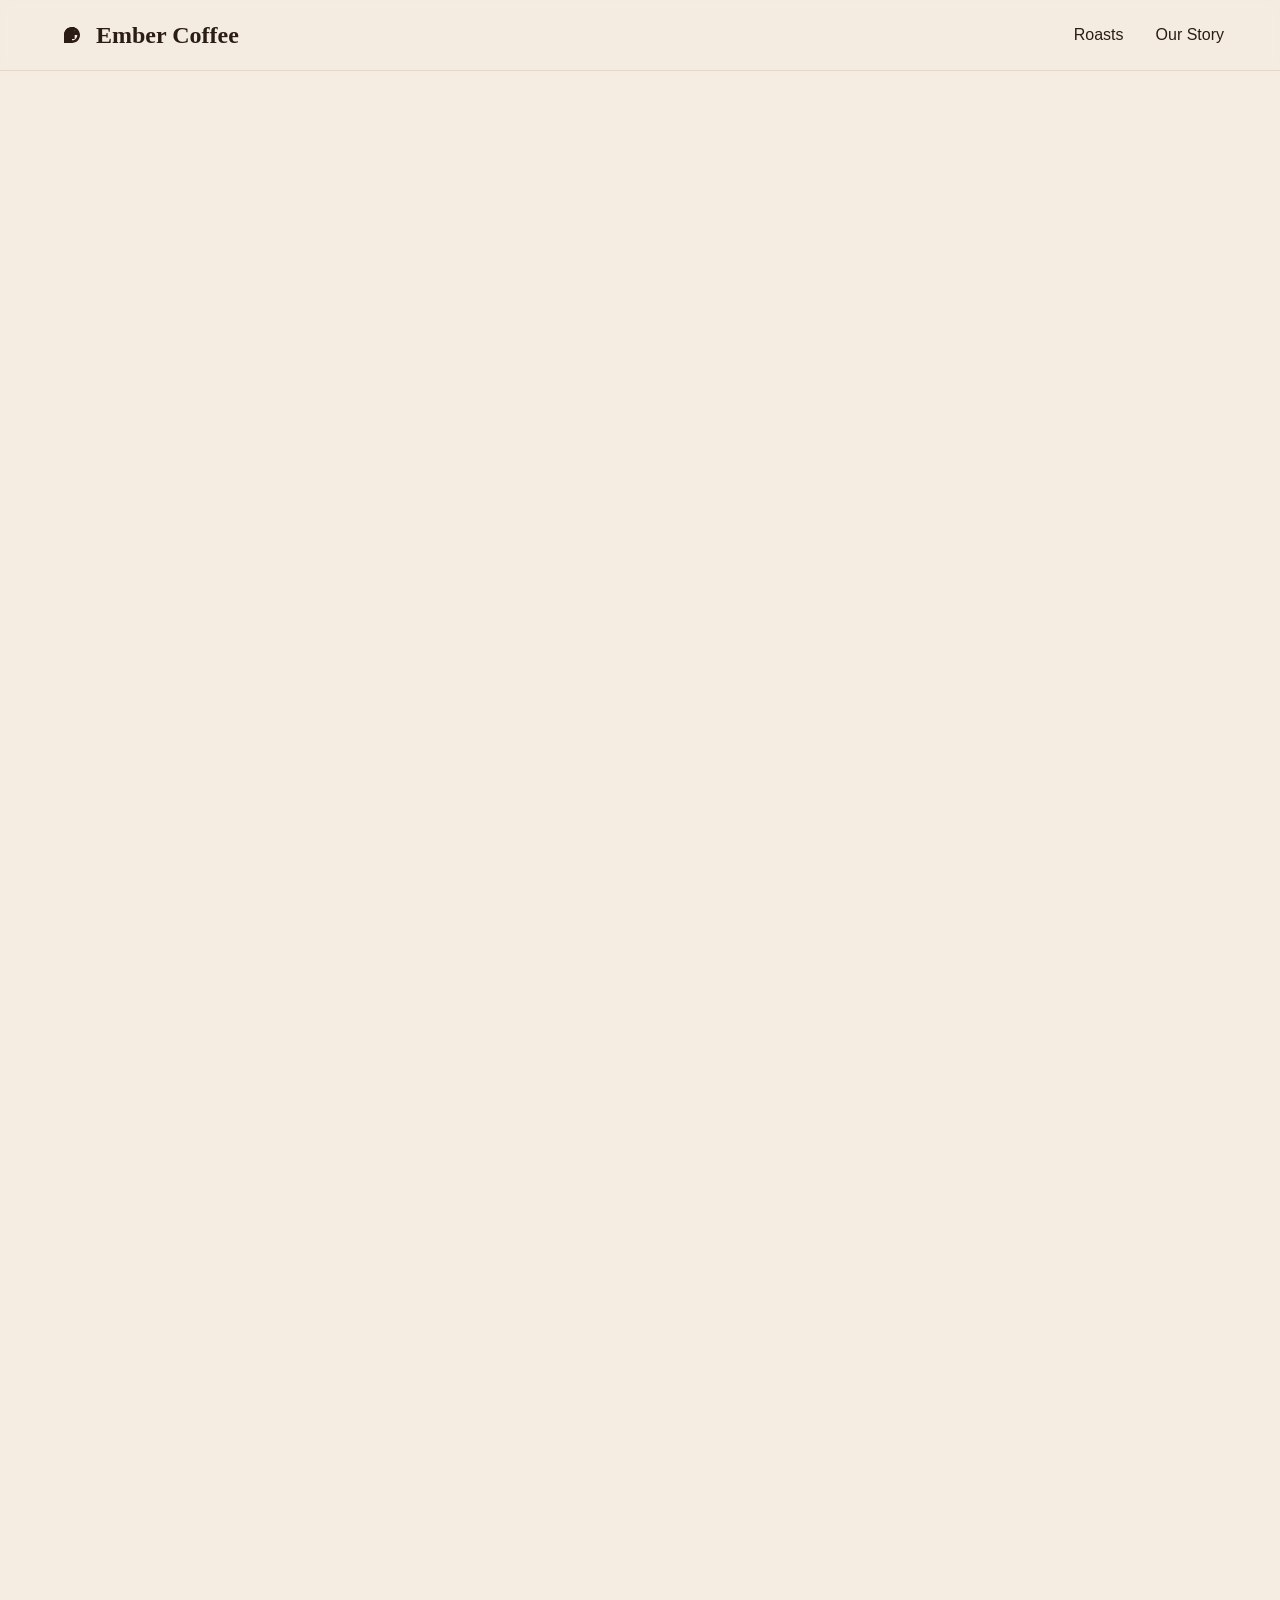
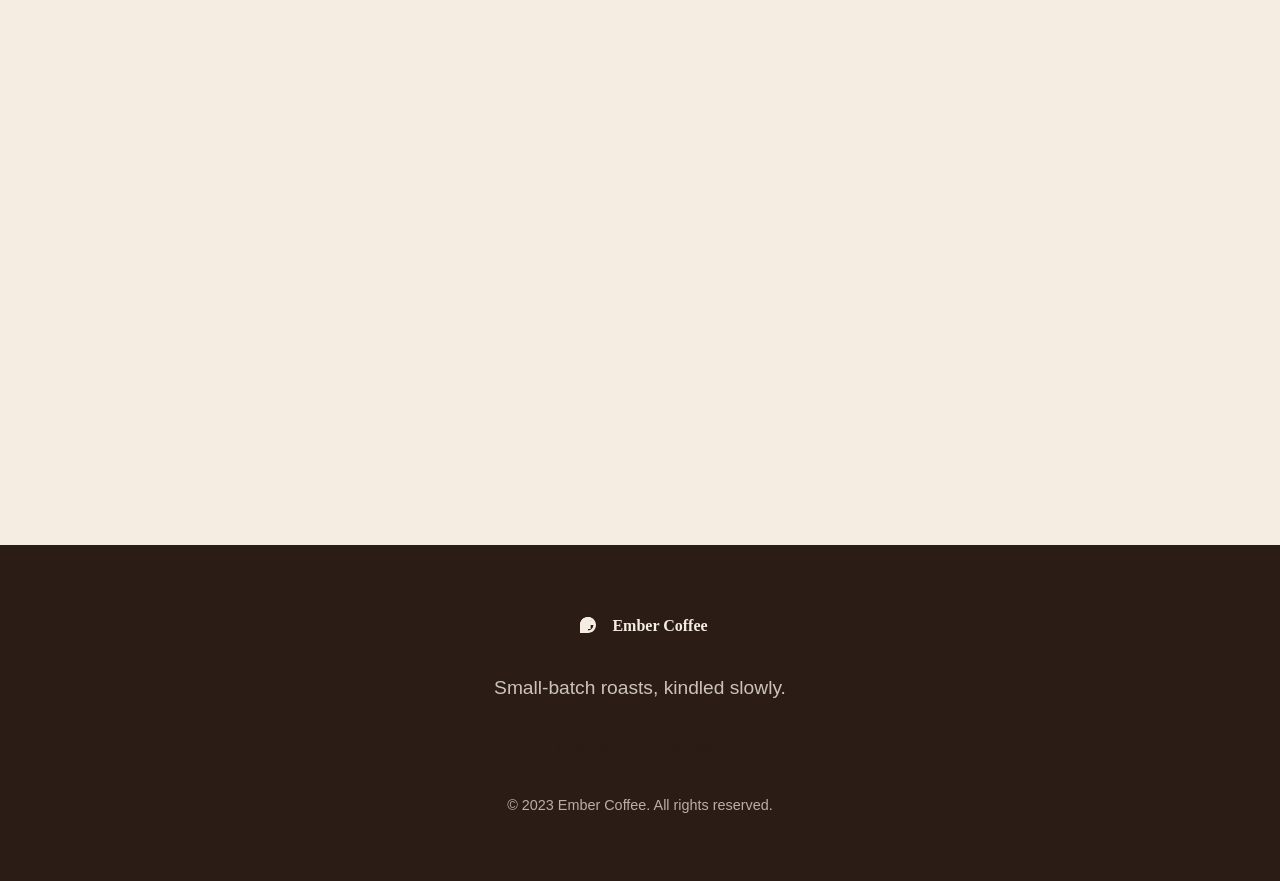
==== index.html @ fec39acf "Forge build: [web] Build a modern, beautiful landing page for a coffee roastery calle" ====
<!doctype html>
<html lang="en">
<head>
  <meta charset="utf-8" />
  <meta name="viewport" content="width=device-width, initial-scale=1" />
  <title>Ember Coffee</title>
  <link rel="stylesheet" href="style.css" />
</head>
<body>
  <!-- Sticky Header -->
  <header class="site-header">
    <div class="header-container">
      <a href="#home" class="logo-link">
        <svg class="logo-svg" viewBox="0 0 48 48" aria-hidden="true">
          <path d="M24 12c-6.63 0-12 5.37-12 12 0 2.21.69 4.21 1.83 5.83L12 24v12h12v-6h4v-6h6v-6h-6V12H24z" fill="currentColor"/>
          <path d="M24 12c-6.63 0-12 5.37-12 12s5.37 12 12 12 12-5.37 12-12-5.37-12-12-12zm0 20c-4.42 0-8-3.58-8-8s3.58-8 8-8 8 3.58 8 8-3.58 8-8 8z" fill="currentColor"/>
        </svg>
        <span class="logo-text">Ember Coffee</span>
      </a>
      <nav class="main-nav">
        <a href="#roasts" class="nav-link">Roasts</a>
        <a href="#our-story" class="nav-link">Our Story</a>
      </nav>
    </div>
  </header>

  <!-- Hero Section -->
  <section id="home" class="hero">
    <div class="hero-content">
      <h1 class="hero-title">Ember Coffee</h1>
      <p class="hero-tagline">Small-batch roasts, kindled slowly.</p>
      <a href="#roasts" class="cta-button">Explore Our Roasts</a>
    </div>
    <div class="hero-decoration">
      <svg class="bean-svg" viewBox="0 0 100 100" aria-hidden="true">
        <path d="M50,15 C65,20 75,35 70,50 C65,65 50,80 30,75 C10,70 15,50 20,35 C25,20 40,10 50,15 Z" fill="currentColor"/>
        <path d="M40,25 C45,30 50,35 55,30 C60,25 65,30 60,35 C55,40 50,45 45,40 C40,35 35,30 40,25 Z" fill="currentColor"/>
        <path d="M30,40 C35,45 40,50 45,45 C50,40 55,45 50,50 C45,55 40,60 35,55 C30,50 25,45 30,40 Z" fill="currentColor"/>
        <path d="M60,40 C65,45 70,50 75,45 C80,40 85,45 80,50 C75,55 70,60 65,55 C60,50 55,45 60,40 Z" fill="currentColor"/>
        <path d="M50,60 C55,65 60,70 65,65 C70,60 75,65 70,70 C65,75 60,80 55,75 C50,70 45,65 50,60 Z" fill="currentColor"/>
      </svg>
      <svg class="steam-svg" viewBox="0 0 100 100" aria-hidden="true">
        <path d="M30,80 Q40,60 50,70 Q60,80 70,60 Q80,40 90,50 Q80,60 70,70 Q60,80 50,70 Q40,60 30,80 Z" fill="currentColor" opacity="0.6"/>
        <path d="M20,85 Q30,65 40,75 Q50,85 60,65 Q70,45 80,55 Q70,65 60,75 Q50,85 40,75 Q30,65 20,85 Z" fill="currentColor" opacity="0.4"/>
        <path d="M10,90 Q20,70 30,80 Q40,90 50,70 Q60,50 70,60 Q60,70 50,80 Q40,90 30,80 Q20,70 10,90 Z" fill="currentColor" opacity="0.2"/>
      </svg>
    </div>
  </section>

  <!-- Featured Roasts Section -->
  <section id="roasts" class="roasts-section">
    <div class="section-header">
      <h2 class="section-title">Featured Roasts</h2>
      <p class="section-subtitle">Small-batch, slow-roasted with care</p>
    </div>
    <div class="roasts-grid">
      <!-- Roast Card 1 -->
      <article class="roast-card">
        <div class="card-icon">
          <svg class="bean-icon" viewBox="0 0 48 48" aria-hidden="true">
            <path d="M24 12c-6.63 0-12 5.37-12 12s5.37 12 12 12 12-5.37 12-12-5.37-12-12-12zm0 20c-4.42 0-8-3.58-8-8s3.58-8 8-8 8 3.58 8 8-3.58 8-8 8z" fill="currentColor"/>
          </svg>
        </div>
        <h3 class="roast-name">Dawn Amber</h3>
        <p class="tasting-notes">Caramel, toasted almond, cocoa</p>
        <p class="price">$18</p>
      </article>

      <!-- Roast Card 2 -->
      <article class="roast-card">
        <div class="card-icon">
          <svg class="bean-icon" viewBox="0 0 48 48" aria-hidden="true">
            <path d="M24 12c-6.63 0-12 5.37-12 12s5.37 12 12 12 12-5.37 12-12-5.37-12-12-12zm0 20c-4.42 0-8-3.58-8-8s3.58-8 8-8 8 3.58 8 8-3.58 8-8 8z" fill="currentColor"/>
          </svg>
        </div>
        <h3 class="roast-name">Ember Dark</h3>
        <p class="tasting-notes">Dark chocolate, molasses, smoke</p>
        <p class="price">$19</p>
      </article>

      <!-- Roast Card 3 -->
      <article class="roast-card">
        <div class="card-icon">
          <svg class="bean-icon" viewBox="0 0 48 48" aria-hidden="true">
            <path d="M24 12c-6.63 0-12 5.37-12 12s5.37 12 12 12 12-5.37 12-12-5.37-12-12-12zm0 20c-4.42 0-8-3.58-8-8s3.58-8 8-8 8 3.58 8 8-3.58 8-8 8z" fill="currentColor"/>
          </svg>
        </div>
        <h3 class="roast-name">Cream Roast</h3>
        <p class="tasting-notes">Honey, hazelnut, vanilla</p>
        <p class="price">$17</p>
      </article>
    </div>
  </section>

  <!-- Our Story Section -->
  <section id="our-story" class="story-section">
    <div class="section-header">
      <h2 class="section-title">Our Story</h2>
    </div>
    <div class="story-content">
      <p>At Ember Coffee, we believe that exceptional coffee begins with passion and patience. Our journey started in a small roastery where we discovered the art of slow, careful roasting.</p>
      <p>We source our green beans directly from farmers who share our commitment to quality and sustainability. Each batch is roasted in small quantities to ensure consistency and preserve the unique characteristics of every origin.</p>
      <p>Our roasting process is a blend of traditional techniques and modern precision, allowing us to bring out the best in each bean. The result is a collection of coffees that tell a story – one that reflects the care, craftsmanship, and dedication we put into every cup.</p>
    </div>
    <div class="story-divider">
      <svg class="divider-svg" viewBox="0 0 100 10" aria-hidden="true">
        <path d="M0,5 Q25,0 50,5 T100,5" fill="currentColor"/>
      </svg>
    </div>
  </section>

  <!-- Footer -->
  <footer class="site-footer">
    <div class="footer-content">
      <div class="footer-logo">
        <svg class="logo-svg" viewBox="0 0 48 48" aria-hidden="true">
          <path d="M24 12c-6.63 0-12 5.37-12 12 0 2.21.69 4.21 1.83 5.83L12 24v12h12v-6h4v-6h6v-6h-6V12H24z" fill="currentColor"/>
          <path d="M24 12c-6.63 0-12 5.37-12 12s5.37 12 12 12 12-5.37 12-12-5.37-12-12-12zm0 20c-4.42 0-8-3.58-8-8s3.58-8 8-8 8 3.58 8 8-3.58 8-8 8z" fill="currentColor"/>
        </svg>
        <span class="logo-text">Ember Coffee</span>
      </div>
      <p class="footer-tagline">Small-batch roasts, kindled slowly.</p>
      <nav class="footer-nav">
        <a href="#roasts" class="nav-link">Roasts</a>
        <a href="#our-story" class="nav-link">Our Story</a>
      </nav>
      <p class="copyright">&copy; 2023 Ember Coffee. All rights reserved.</p>
    </div>
  </footer>

  <script src="script.js"></script>
</body>
</html>
---- style.css ----
/* Ember Coffee - Premium Static Website */
:root {
  /* Warm coffee palette */
  --coffee-dark: #2b1d16;
  --coffee-cream: #f5ede1;
  --coffee-amber: #c9822f;
  --coffee-light: #e8d7c4;
  
  /* Typography */
  --serif-font: 'Georgia', 'Times New Roman', serif;
  --sans-font: -apple-system, BlinkMacSystemFont, 'Segoe UI', Roboto, Helvetica, Arial, sans-serif;
  
  /* Spacing */
  --spacing-xs: 0.5rem;
  --spacing-sm: 1rem;
  --spacing-md: 2rem;
  --spacing-lg: 3rem;
  --spacing-xl: 4rem;
  
  /* Breakpoints */
  --breakpoint-mobile: 768px;
  --breakpoint-tablet: 1024px;
}

* {
  box-sizing: border-box;
}

html, body {
  margin: 0;
  padding: 0;
}

body {
  background-color: var(--coffee-cream);
  color: var(--coffee-dark);
  font-family: var(--sans-font);
  line-height: 1.6;
  -webkit-font-smoothing: antialiased;
  font-size: 1rem;
}

/* Header */
.site-header {
  position: sticky;
  top: 0;
  z-index: 100;
  background-color: rgba(245, 237, 225, 0.95);
  backdrop-filter: blur(5px);
  border-bottom: 1px solid var(--coffee-light);
  padding: var(--spacing-sm) 0;
  transition: box-shadow 0.3s ease;
}

.site-header.scrolled {
  box-shadow: 0 2px 10px rgba(0, 0, 0, 0.1);
}

.header-container {
  max-width: 1200px;
  margin: 0 auto;
  display: flex;
  justify-content: space-between;
  align-items: center;
  padding: 0 var(--spacing-sm);
}

.logo-link {
  display: flex;
  align-items: center;
  text-decoration: none;
  color: var(--coffee-dark);
  font-weight: bold;
  font-size: 1.5rem;
  gap: 0.5rem;
}

.logo-svg {
  width: 32px;
  height: 32px;
  fill: var(--coffee-amber);
}

.logo-text {
  font-family: var(--serif-font);
  font-weight: 700;
}

.main-nav {
  display: flex;
  gap: var(--spacing-md);
}

.nav-link {
  text-decoration: none;
  color: var(--coffee-dark);
  font-weight: 500;
  transition: color 0.3s ease;
  position: relative;
}

.nav-link:hover {
  color: var(--coffee-amber);
}

.nav-link::after {
  content: '';
  position: absolute;
  bottom: -2px;
  left: 0;
  width: 0;
  height: 1px;
  background-color: var(--coffee-amber);
  transition: width 0.3s ease;
}

.nav-link:hover::after {
  width: 100%;
}

/* Hero Section */
.hero {
  position: relative;
  min-height: 80vh;
  display: flex;
  align-items: center;
  justify-content: center;
  text-align: center;
  padding: var(--spacing-xl) var(--spacing-sm);
  background: radial-gradient(circle at center, #d4b996 0%, #a7815e 100%);
  overflow: hidden;
}

.hero-content {
  position: relative;
  z-index: 2;
  max-width: 800px;
}

.hero-title {
  font-family: var(--serif-font);
  font-size: clamp(2.5rem, 8vw, 4rem);
  font-weight: 700;
  margin: 0 0 var(--spacing-sm);
  letter-spacing: -0.5px;
  line-height: 1.2;
}

.hero-tagline {
  font-family: var(--sans-font);
  font-size: clamp(1.2rem, 3vw, 1.5rem);
  margin: 0 0 var(--spacing-lg);
  font-weight: 400;
  opacity: 0.9;
}

.cta-button {
  display: inline-block;
  background-color: var(--coffee-amber);
  color: white;
  padding: var(--spacing-sm) var(--spacing-md);
  border-radius: 30px;
  text-decoration: none;
  font-weight: 600;
  transition: all 0.3s ease;
  border: 2px solid var(--coffee-amber);
  box-shadow: 0 4px 15px rgba(201, 130, 47, 0.3);
}

.cta-button:hover {
  background-color: transparent;
  color: var(--coffee-amber);
  transform: translateY(-2px);
  box-shadow: 0 6px 20px rgba(201, 130, 47, 0.4);
}

.hero-decoration {
  position: absolute;
  top: 50%;
  left: 50%;
  transform: translate(-50%, -50%);
  width: 100%;
  height: 100%;
  pointer-events: none;
  opacity: 0.2;
}

.bean-svg {
  position: absolute;
  top: 30%;
  left: 20%;
  width: 150px;
  height: 150px;
  fill: var(--coffee-amber);
  animation: float 6s ease-in-out infinite;
}

.steam-svg {
  position: absolute;
  top: 40%;
  right: 20%;
  width: 100px;
  height: 100px;
  fill: var(--coffee-amber);
  opacity: 0.3;
  animation: float 8s ease-in-out infinite reverse;
}

@keyframes float {
  0%, 100% { transform: translate(-50%, -50%) translateY(0); }
  50% { transform: translate(-50%, -50%) translateY(-20px); }
}

/* Roasts Section */
.roasts-section {
  padding: var(--spacing-xl) var(--spacing-sm);
  background-color: white;
}

.section-header {
  text-align: center;
  margin-bottom: var(--spacing-xl);
}

.section-title {
  font-family: var(--serif-font);
  font-size: 2.5rem;
  font-weight: 700;
  margin: 0 0 var(--spacing-sm);
  color: var(--coffee-dark);
}

.section-subtitle {
  font-family: var(--sans-font);
  font-size: 1.2rem;
  color: var(--coffee-dark);
  opacity: 0.8;
  max-width: 600px;
  margin: 0 auto;
}

.roasts-grid {
  display: grid;
  grid-template-columns: repeat(auto-fit, minmax(300px, 1fr));
  gap: var(--spacing-lg);
  max-width: 1200px;
  margin: 0 auto;
}

.roast-card {
  background-color: var(--coffee-cream);
  border-radius: 12px;
  padding: var(--spacing-lg);
  text-align: center;
  transition: all 0.3s ease;
  box-shadow: 0 4px 15px rgba(0, 0, 0, 0.05);
  position: relative;
  overflow: hidden;
}

.roast-card:hover {
  transform: translateY(-10px);
  box-shadow: 0 12px 25px rgba(0, 0, 0, 0.1);
}

.card-icon {
  margin-bottom: var(--spacing-md);
  display: flex;
  justify-content: center;
}

.bean-icon {
  width: 60px;
  height: 60px;
  fill: var(--coffee-amber);
}

.roast-name {
  font-family: var(--serif-font);
  font-size: 1.8rem;
  margin: 0 0 var(--spacing-sm);
  color: var(--coffee-dark);
}

.tasting-notes {
  font-family: var(--sans-font);
  font-size: 1rem;
  margin: 0 0 var(--spacing-sm);
  color: var(--coffee-dark);
  opacity: 0.9;
}

.price {
  font-family: var(--serif-font);
  font-size: 1.5rem;
  font-weight: 700;
  color: var(--coffee-amber);
  margin: 0;
}

/* Story Section */
.story-section {
  padding: var(--spacing-xl) var(--spacing-sm);
  background-color: var(--coffee-cream);
  position: relative;
}

.story-content {
  max-width: 800px;
  margin: 0 auto var(--spacing-xl);
  font-family: var(--sans-font);
  font-size: 1.1rem;
  line-height: 1.8;
  color: var(--coffee-dark);
}

.story-content p {
  margin-bottom: var(--spacing-md);
}

.story-divider {
  display: flex;
  justify-content: center;
  margin: var(--spacing-xl) 0;
}

.divider-svg {
  width: 150px;
  height: 20px;
  fill: var(--coffee-amber);
  opacity: 0.7;
}

/* Footer */
.site-footer {
  background-color: var(--coffee-dark);
  color: var(--coffee-cream);
  padding: var(--spacing-xl) var(--spacing-sm);
}

.footer-content {
  max-width: 1200px;
  margin: 0 auto;
  text-align: center;
}

.footer-logo {
  display: flex;
  align-items: center;
  justify-content: center;
  gap: 0.5rem;
  margin-bottom: var(--spacing-md);
  color: var(--coffee-cream);
}

.footer-tagline {
  font-family: var(--sans-font);
  font-size: 1.2rem;
  margin: 0 0 var(--spacing-md);
  opacity: 0.8;
}

.footer-nav {
  display: flex;
  justify-content: center;
  gap: var(--spacing-lg);
  margin-bottom: var(--spacing-md);
}

.copyright {
  font-size: 0.9rem;
  opacity: 0.7;
  margin: 0;
}

/* Responsive Design */
@media (max-width: 768px) {
  .header-container {
    flex-direction: column;
    gap: var(--spacing-sm);
  }
  
  .main-nav {
    gap: var(--spacing-sm);
  }
  
  .hero-title {
    font-size: 2.5rem;
  }
  
  .section-title {
    font-size: 2rem;
  }
  
  .roasts-grid {
    grid-template-columns: 1fr;
  }
  
  .footer-nav {
    flex-direction: column;
    gap: var(--spacing-sm);
  }
}

@media (max-width: 480px) {
  .hero {
    min-height: 70vh;
  }
  
  .hero-title {
    font-size: 2rem;
  }
  
  .hero-tagline {
    font-size: 1.1rem;
  }
  
  .cta-button {
    padding: var(--spacing-sm) var(--spacing-md);
    font-size: 0.9rem;
  }
  
  .section-title {
    font-size: 1.8rem;
  }
}

/* Animation Classes */
.fade-in {
  opacity: 0;
  transform: translateY(20px);
  transition: opacity 0.6s ease, transform 0.6s ease;
}

.fade-in.appear {
  opacity: 1;
  transform: translateY(0);
}

/* Reduced Motion Support */
@media (prefers-reduced-motion: reduce) {
  * {
    animation-duration: 0.01ms !important;
    animation-iteration-count: 1 !important;
    transition-duration: 0.01ms !important;
  }
  
  .fade-in {
    opacity: 1;
    transform: none;
  }
}
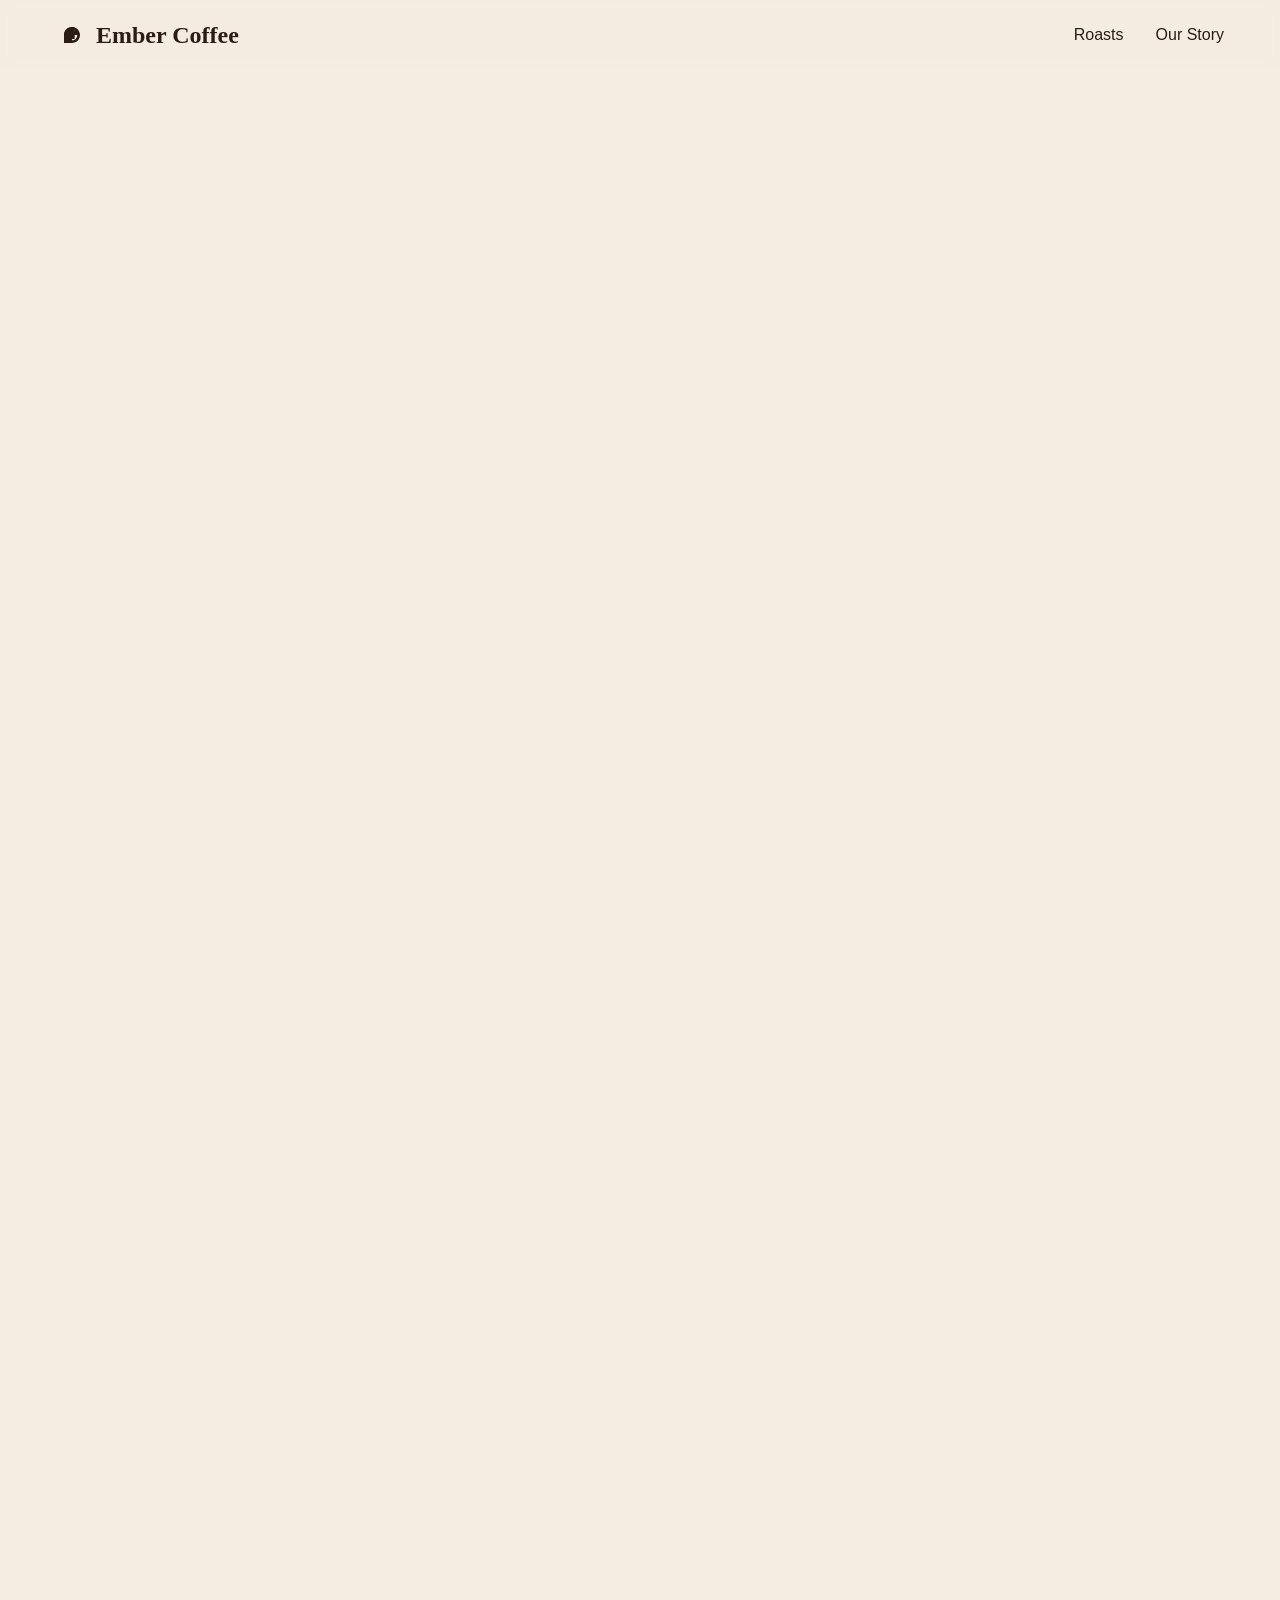
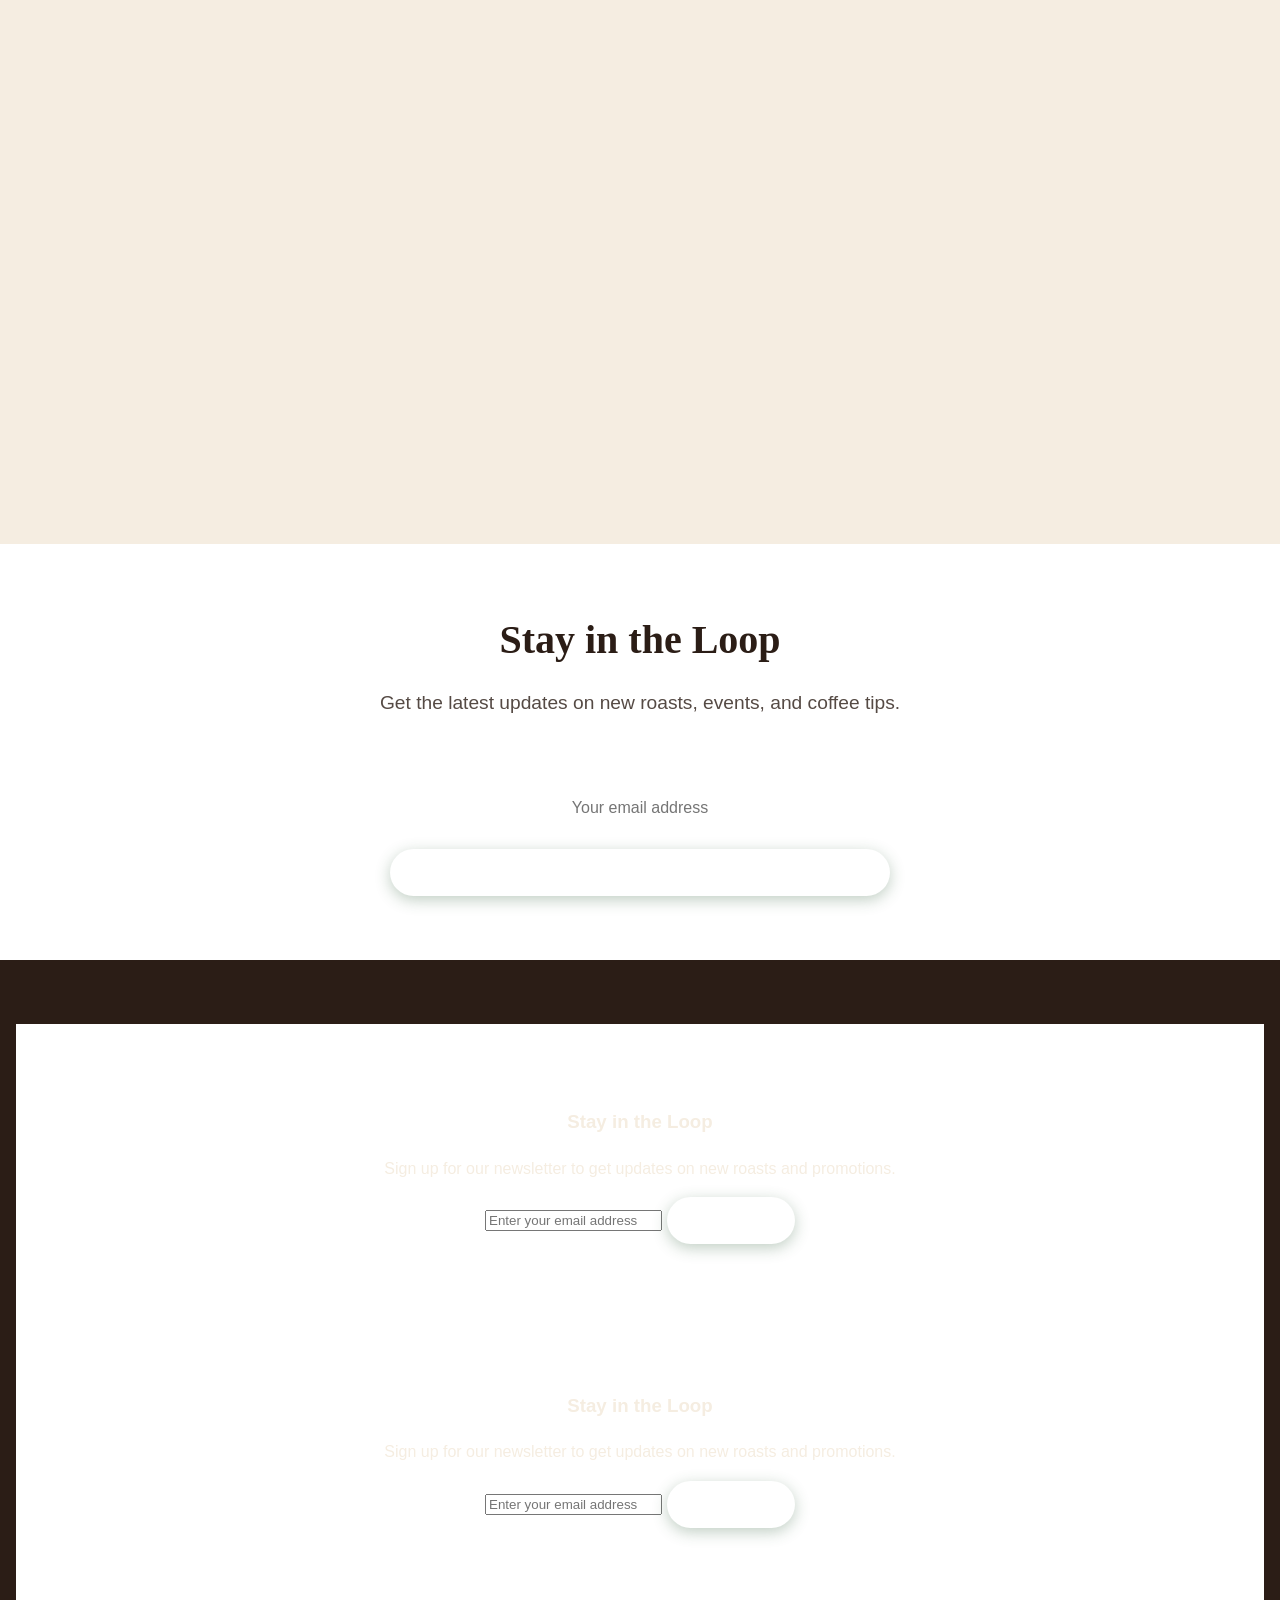
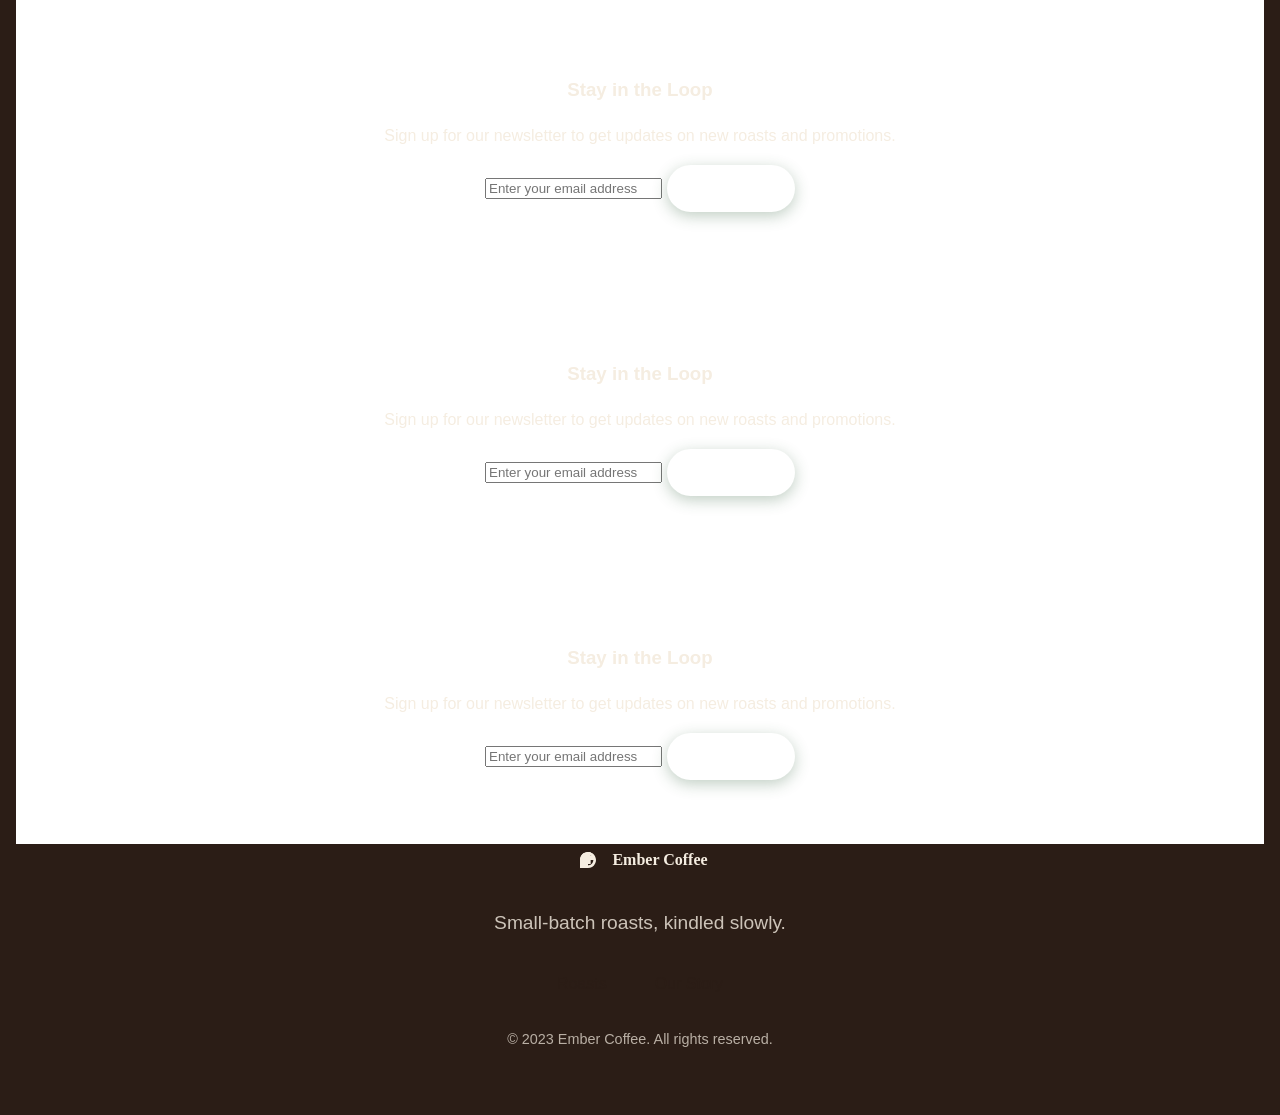
==== commit a1224d0a: "Forge build: [web] Change the accent color from amber to a deep forest green througho" ====
--- a/index.html
+++ b/index.html
@@ -109,8 +109,60 @@
     </div>
   </section>
 
+  <!-- Stay in the Loop Newsletter -->
+  <section class="newsletter-section">
+    <div class="section-header">
+      <h2 class="section-title">Stay in the Loop</h2>
+      <p class="section-subtitle">Get the latest updates on new roasts, events, and coffee tips.</p>
+    </div>
+    <div class="newsletter-form">
+      <input type="email" placeholder="Your email address" required>
+      <button type="submit" class="cta-button">Subscribe</button>
+    </div>
+  </section>
+
   <!-- Footer -->
   <footer class="site-footer">
+  <div class="newsletter-section">
+    <h3>Stay in the Loop</h3>
+    <p>Sign up for our newsletter to get updates on new roasts and promotions.</p>
+    <form action="#" method="post">
+      <input type="email" name="email" placeholder="Enter your email address" required />
+      <button type="submit" class="cta-button">Subscribe</button>
+    </form>
+  </div>
+  <div class="newsletter-section">
+    <h3>Stay in the Loop</h3>
+    <p>Sign up for our newsletter to get updates on new roasts and promotions.</p>
+    <form action="#" method="post">
+      <input type="email" name="email" placeholder="Enter your email address" required />
+      <button type="submit" class="cta-button">Subscribe</button>
+    </form>
+  </div>
+  <div class="newsletter-section">
+    <h3>Stay in the Loop</h3>
+    <p>Sign up for our newsletter to get updates on new roasts and promotions.</p>
+    <form action="#" method="post">
+      <input type="email" name="email" placeholder="Enter your email address" required />
+      <button type="submit" class="cta-button">Subscribe</button>
+    </form>
+  </div>
+  <div class="newsletter-section">
+    <h3>Stay in the Loop</h3>
+    <p>Sign up for our newsletter to get updates on new roasts and promotions.</p>
+    <form action="#" method="post">
+      <input type="email" name="email" placeholder="Enter your email address" required />
+      <button type="submit" class="cta-button">Subscribe</button>
+    </form>
+  </div>
+  <div class="newsletter-section">
+    <h3>Stay in the Loop</h3>
+    <p>Sign up for our newsletter to get updates on new roasts and promotions.</p>
+    <form action="#" method="post">
+      <input type="email" name="email" placeholder="Enter your email address" required />
+      <button type="submit" class="cta-button">Subscribe</button>
+    </form>
+  </div>
     <div class="footer-content">
       <div class="footer-logo">
         <svg class="logo-svg" viewBox="0 0 48 48" aria-hidden="true">
--- a/style.css
+++ b/style.css
@@ -3,8 +3,8 @@
   /* Warm coffee palette */
   --coffee-dark: #2b1d16;
   --coffee-cream: #f5ede1;
-  --coffee-amber: #c9822f;
-  --coffee-light: #e8d7c4;
+  --forest-green: #1b4a32;
+  --forest-green: #1b4a32;
   
   /* Typography */
   --serif-font: 'Georgia', 'Times New Roman', serif;
@@ -78,7 +78,7 @@
 .logo-svg {
   width: 32px;
   height: 32px;
-  fill: var(--coffee-amber);
+  fill: var(--coffee-green);
 }
 
 .logo-text {
@@ -100,7 +100,7 @@
 }
 
 .nav-link:hover {
-  color: var(--coffee-amber);
+  color: var(--coffee-green);
 }
 
 .nav-link::after {
@@ -110,7 +110,7 @@
   left: 0;
   width: 0;
   height: 1px;
-  background-color: var(--coffee-amber);
+  background-color: var(--coffee-green);
   transition: width 0.3s ease;
 }
 
@@ -156,22 +156,22 @@
 
 .cta-button {
   display: inline-block;
-  background-color: var(--coffee-amber);
+  background-color: var(--coffee-green);
   color: white;
   padding: var(--spacing-sm) var(--spacing-md);
   border-radius: 30px;
   text-decoration: none;
   font-weight: 600;
   transition: all 0.3s ease;
-  border: 2px solid var(--coffee-amber);
-  box-shadow: 0 4px 15px rgba(201, 130, 47, 0.3);
+  border: 2px solid var(--coffee-green);
+  box-shadow: 0 4px 15px rgba(46, 92, 55, 0.3);
 }
 
 .cta-button:hover {
   background-color: transparent;
-  color: var(--coffee-amber);
+  color: var(--coffee-green);
   transform: translateY(-2px);
-  box-shadow: 0 6px 20px rgba(201, 130, 47, 0.4);
+  box-shadow: 0 6px 20px rgba(46, 92, 55, 0.4);
 }
 
 .hero-decoration {
@@ -191,7 +191,7 @@
   left: 20%;
   width: 150px;
   height: 150px;
-  fill: var(--coffee-amber);
+  fill: var(--coffee-green);
   animation: float 6s ease-in-out infinite;
 }
 
@@ -201,7 +201,7 @@
   right: 20%;
   width: 100px;
   height: 100px;
-  fill: var(--coffee-amber);
+  fill: var(--coffee-green);
   opacity: 0.3;
   animation: float 8s ease-in-out infinite reverse;
 }
@@ -272,7 +272,7 @@
 .bean-icon {
   width: 60px;
   height: 60px;
-  fill: var(--coffee-amber);
+  fill: var(--coffee-green);
 }
 
 .roast-name {
@@ -294,7 +294,7 @@
   font-family: var(--serif-font);
   font-size: 1.5rem;
   font-weight: 700;
-  color: var(--coffee-amber);
+  color: var(--coffee-green);
   margin: 0;
 }
 
@@ -305,6 +305,29 @@
   position: relative;
 }
 
+/* Newsletter Section */
+.newsletter-section {
+  padding: var(--spacing-xl) var(--spacing-sm);
+  background-color: white;
+  text-align: center;
+}
+
+.newsletter-form {
+  max-width: 500px;
+  margin: var(--spacing-lg) auto 0;
+  display: flex;
+  flex-direction: column;
+  gap: var(--spacing-sm);
+}
+
+.newsletter-form input {
+  padding: var(--spacing-sm);
+  border: 1px solid var(--coffee-light);
+  border-radius: 8px;
+  font-size: 1rem;
+  text-align: center;
+}
+
 .story-content {
   max-width: 800px;
   margin: 0 auto var(--spacing-xl);
@@ -327,7 +350,7 @@
 .divider-svg {
   width: 150px;
   height: 20px;
-  fill: var(--coffee-amber);
+  fill: var(--coffee-green);
   opacity: 0.7;
 }
 
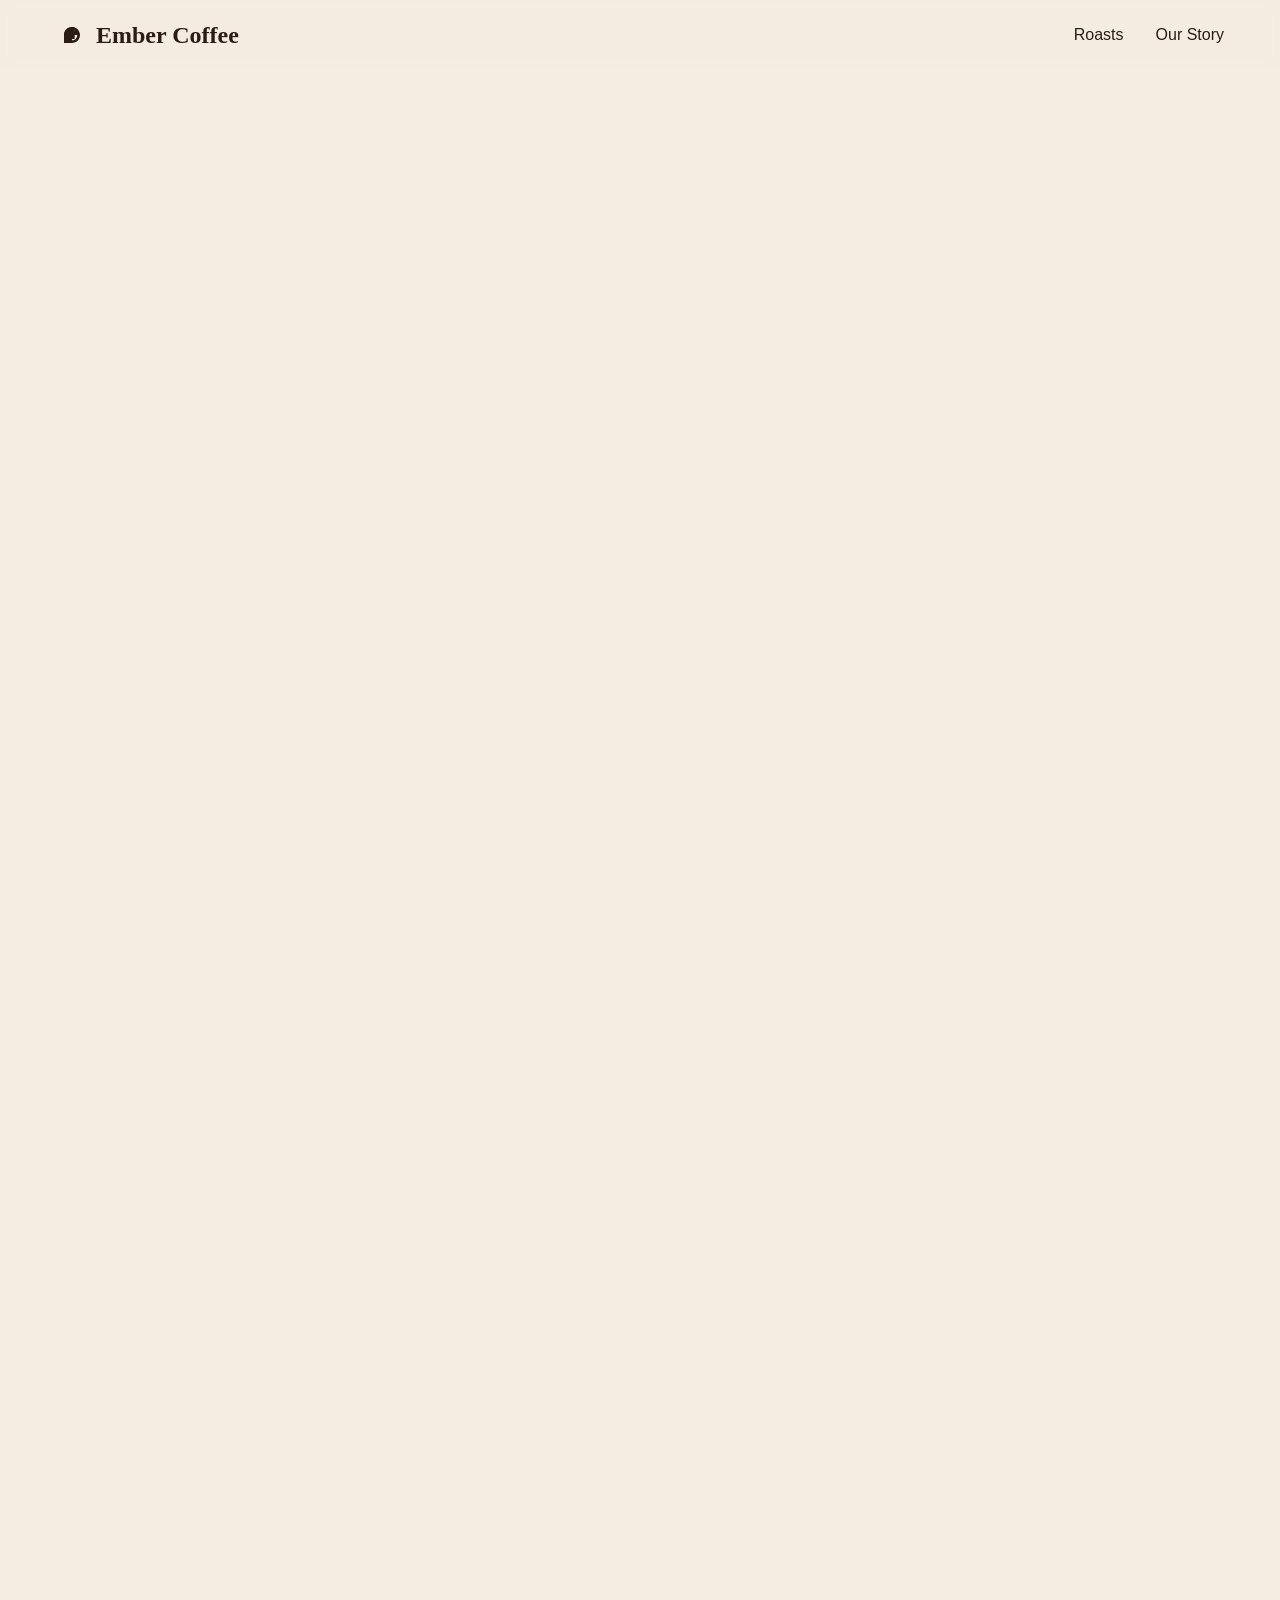
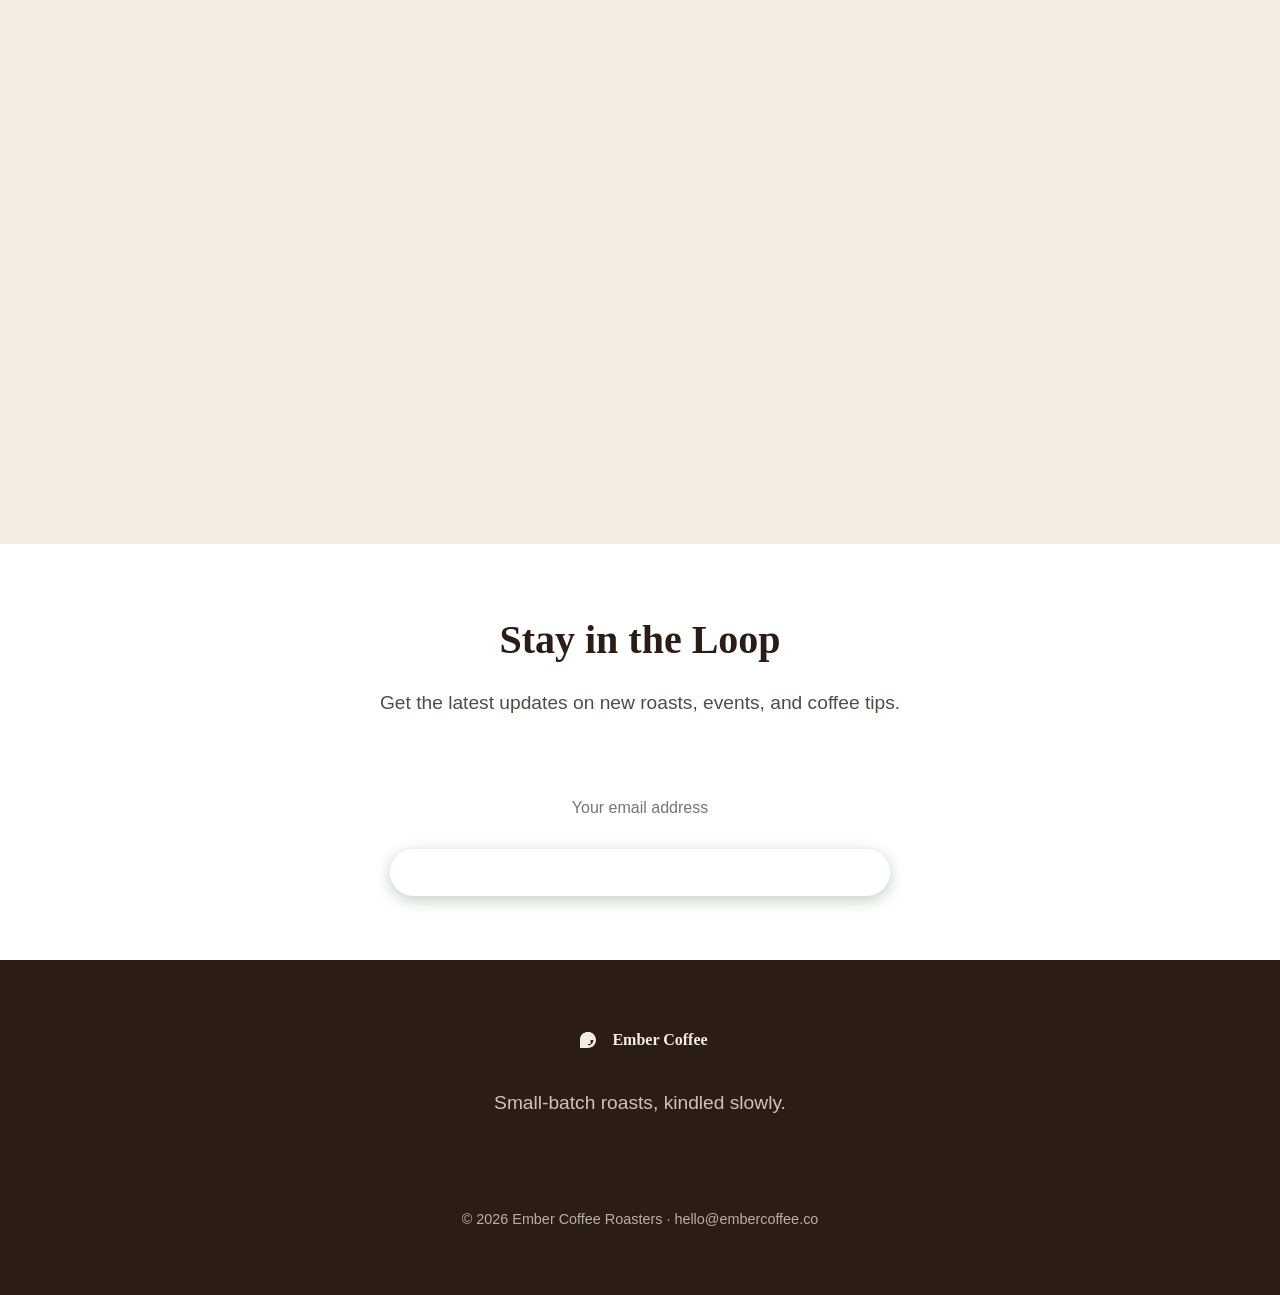
==== commit 1c084d28: "Forge build: [web] deep forest green accent + newsletter section + footer (repaired," ====
--- a/index.html
+++ b/index.html
@@ -123,46 +123,6 @@
 
   <!-- Footer -->
   <footer class="site-footer">
-  <div class="newsletter-section">
-    <h3>Stay in the Loop</h3>
-    <p>Sign up for our newsletter to get updates on new roasts and promotions.</p>
-    <form action="#" method="post">
-      <input type="email" name="email" placeholder="Enter your email address" required />
-      <button type="submit" class="cta-button">Subscribe</button>
-    </form>
-  </div>
-  <div class="newsletter-section">
-    <h3>Stay in the Loop</h3>
-    <p>Sign up for our newsletter to get updates on new roasts and promotions.</p>
-    <form action="#" method="post">
-      <input type="email" name="email" placeholder="Enter your email address" required />
-      <button type="submit" class="cta-button">Subscribe</button>
-    </form>
-  </div>
-  <div class="newsletter-section">
-    <h3>Stay in the Loop</h3>
-    <p>Sign up for our newsletter to get updates on new roasts and promotions.</p>
-    <form action="#" method="post">
-      <input type="email" name="email" placeholder="Enter your email address" required />
-      <button type="submit" class="cta-button">Subscribe</button>
-    </form>
-  </div>
-  <div class="newsletter-section">
-    <h3>Stay in the Loop</h3>
-    <p>Sign up for our newsletter to get updates on new roasts and promotions.</p>
-    <form action="#" method="post">
-      <input type="email" name="email" placeholder="Enter your email address" required />
-      <button type="submit" class="cta-button">Subscribe</button>
-    </form>
-  </div>
-  <div class="newsletter-section">
-    <h3>Stay in the Loop</h3>
-    <p>Sign up for our newsletter to get updates on new roasts and promotions.</p>
-    <form action="#" method="post">
-      <input type="email" name="email" placeholder="Enter your email address" required />
-      <button type="submit" class="cta-button">Subscribe</button>
-    </form>
-  </div>
     <div class="footer-content">
       <div class="footer-logo">
         <svg class="logo-svg" viewBox="0 0 48 48" aria-hidden="true">
@@ -176,7 +136,7 @@
         <a href="#roasts" class="nav-link">Roasts</a>
         <a href="#our-story" class="nav-link">Our Story</a>
       </nav>
-      <p class="copyright">&copy; 2023 Ember Coffee. All rights reserved.</p>
+      <p class="copyright">&copy; 2026 Ember Coffee Roasters &middot; hello@embercoffee.co</p>
     </div>
   </footer>
 
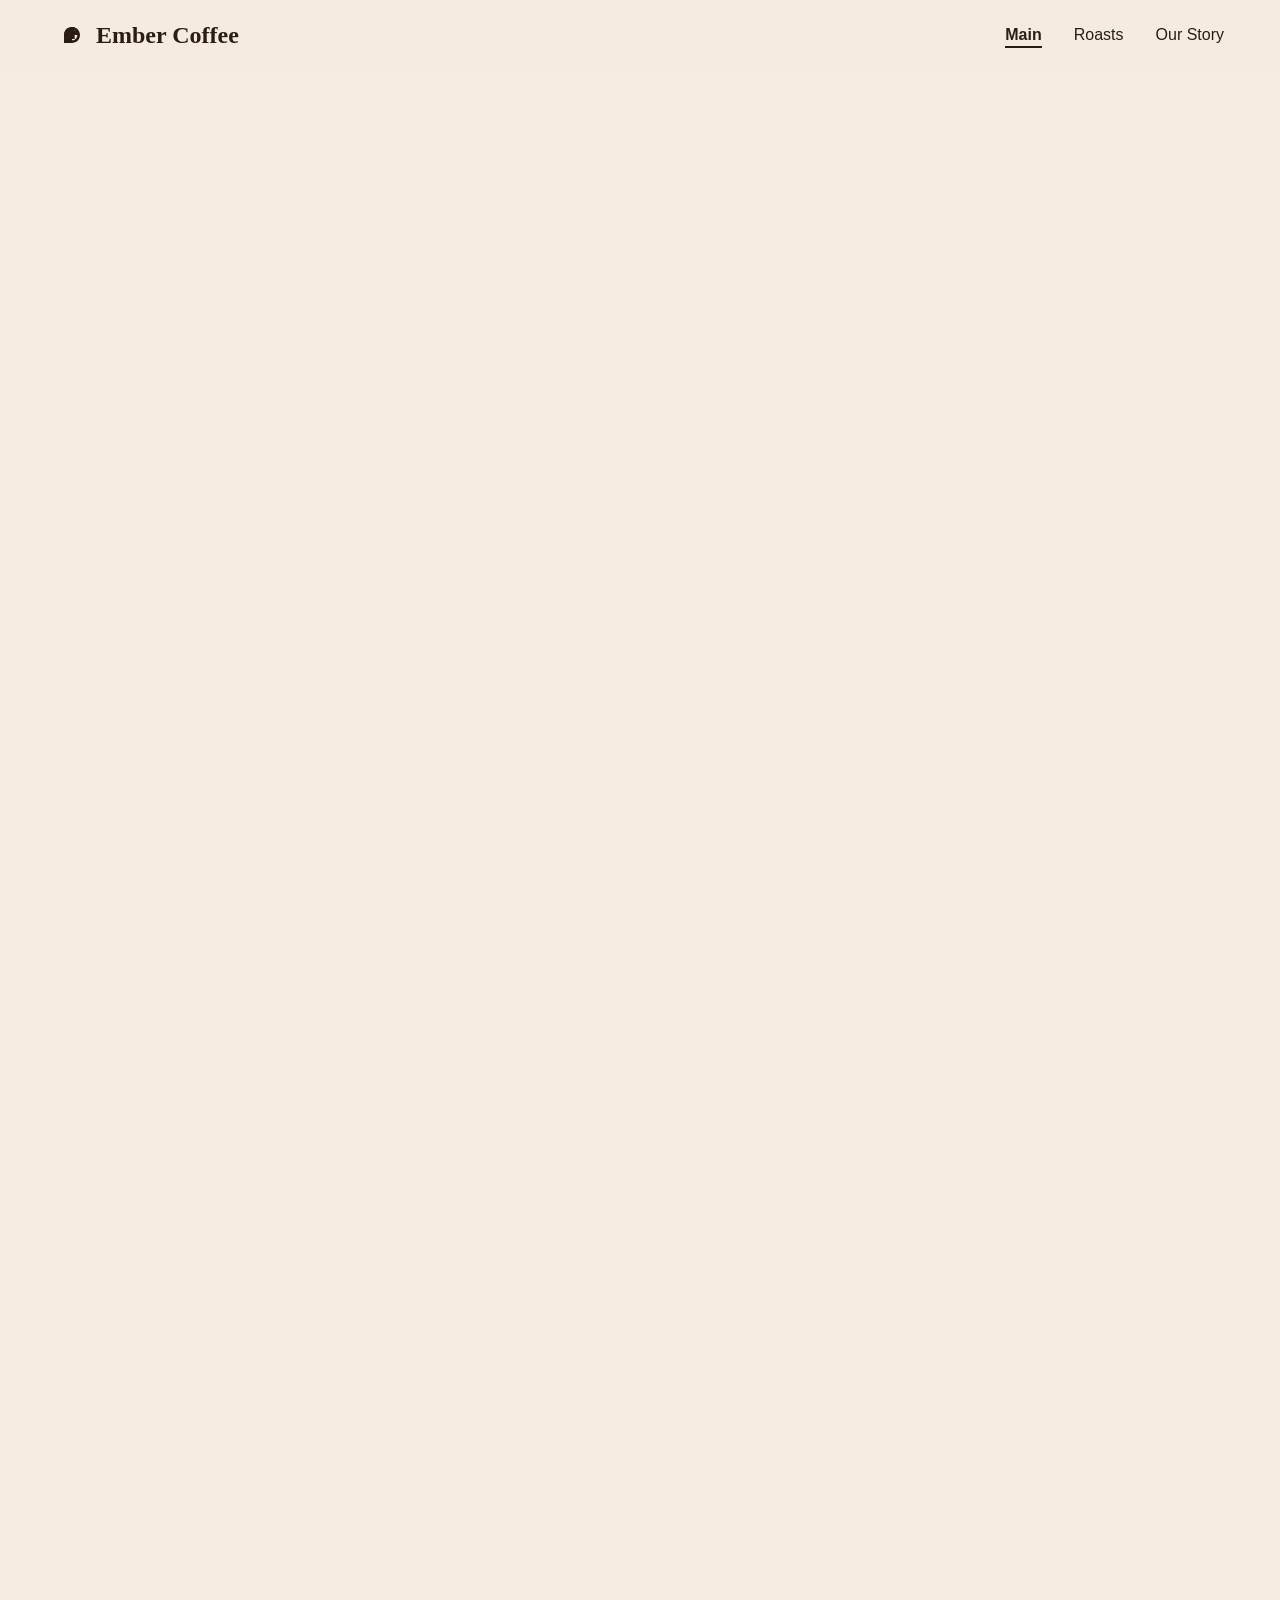
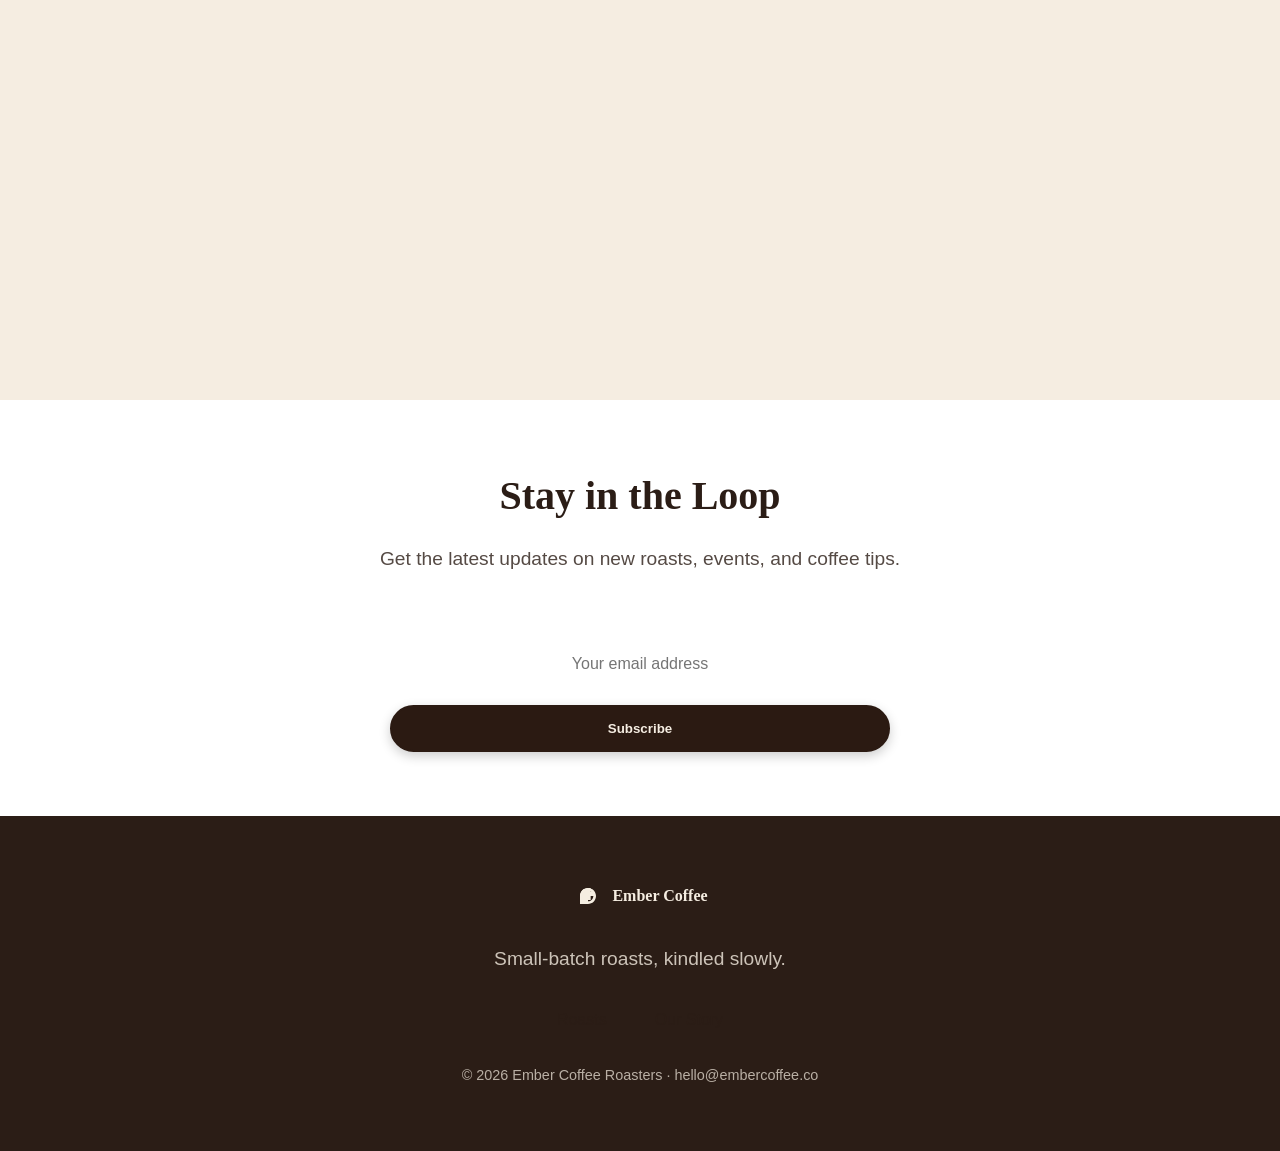
==== commit 3dfdf0aa: "Forge build: [web] Add a tab navigation to the site: Main (the current home page), Ro" ====
--- a/index.html
+++ b/index.html
@@ -4,13 +4,17 @@
   <meta charset="utf-8" />
   <meta name="viewport" content="width=device-width, initial-scale=1" />
   <title>Ember Coffee</title>
+  <meta name="description" content="Small-batch coffee roasters crafting exceptional cups with passion and patience. Discover our featured roasts and our story.">
+  <meta property="og:title" content="Ember Coffee Roasters">
+  <meta property="og:description" content="Small-batch coffee roasters crafting exceptional cups with passion and patience. Discover our featured roasts and our story.">
+  <link rel="icon" href="data:image/svg+xml,<svg xmlns=%22http://www.w3.org/2000/svg%22 viewBox=%220 0 100 100%22><circle cx=%2250%22 cy=%2250%22 r=%2245%22 fill=%22%232b1a12%22/><circle cx=%2250%22 cy=%2250%22 r=%2230%22 fill=%22%23f5ede2%22/></svg>">
   <link rel="stylesheet" href="style.css" />
 </head>
 <body>
   <!-- Sticky Header -->
   <header class="site-header">
     <div class="header-container">
-      <a href="#home" class="logo-link">
+      <a href="index.html" class="logo-link">
         <svg class="logo-svg" viewBox="0 0 48 48" aria-hidden="true">
           <path d="M24 12c-6.63 0-12 5.37-12 12 0 2.21.69 4.21 1.83 5.83L12 24v12h12v-6h4v-6h6v-6h-6V12H24z" fill="currentColor"/>
           <path d="M24 12c-6.63 0-12 5.37-12 12s5.37 12 12 12 12-5.37 12-12-5.37-12-12-12zm0 20c-4.42 0-8-3.58-8-8s3.58-8 8-8 8 3.58 8 8-3.58 8-8 8z" fill="currentColor"/>
@@ -18,8 +22,9 @@
         <span class="logo-text">Ember Coffee</span>
       </a>
       <nav class="main-nav">
-        <a href="#roasts" class="nav-link">Roasts</a>
-        <a href="#our-story" class="nav-link">Our Story</a>
+        <a href="index.html" class="nav-link active">Main</a>
+        <a href="roasts.html" class="nav-link">Roasts</a>
+        <a href="our-story.html" class="nav-link">Our Story</a>
       </nav>
     </div>
   </header>
@@ -27,9 +32,9 @@
   <!-- Hero Section -->
   <section id="home" class="hero">
     <div class="hero-content">
-      <h1 class="hero-title">Ember Coffee</h1>
-      <p class="hero-tagline">Small-batch roasts, kindled slowly.</p>
-      <a href="#roasts" class="cta-button">Explore Our Roasts</a>
+      <h1 class="hero-title">Ember Coffee Roasters</h1>
+      <p class="hero-tagline">Small-batch roasts, kindled slowly, poured with care.</p>
+      <a href="roasts.html" class="cta-button">Explore Our Roasts</a>
     </div>
     <div class="hero-decoration">
       <svg class="bean-svg" viewBox="0 0 100 100" aria-hidden="true">
@@ -133,8 +138,8 @@
       </div>
       <p class="footer-tagline">Small-batch roasts, kindled slowly.</p>
       <nav class="footer-nav">
-        <a href="#roasts" class="nav-link">Roasts</a>
-        <a href="#our-story" class="nav-link">Our Story</a>
+        <a href="roasts.html" class="nav-link">Roasts</a>
+        <a href="our-story.html" class="nav-link">Our Story</a>
       </nav>
       <p class="copyright">&copy; 2026 Ember Coffee Roasters &middot; hello@embercoffee.co</p>
     </div>
--- a/style.css
+++ b/style.css
@@ -103,15 +103,20 @@
   color: var(--coffee-green);
 }
 
-.nav-link::after {
+.nav-link.active {
+  font-weight: 600;
+  color: var(--coffee-dark);
+}
+
+.nav-link.active::after {
   content: '';
   position: absolute;
-  bottom: -2px;
+  bottom: 0;
   left: 0;
-  width: 0;
-  height: 1px;
-  background-color: var(--coffee-green);
-  transition: width 0.3s ease;
+  width: 100%;
+  height: 2px;
+  background-color: var(--coffee-dark);
+  transition: all 0.3s ease;
 }
 
 .nav-link:hover::after {
@@ -121,7 +126,7 @@
 /* Hero Section */
 .hero {
   position: relative;
-  min-height: 80vh;
+  min-height: 620px;
   display: flex;
   align-items: center;
   justify-content: center;
@@ -156,22 +161,22 @@
 
 .cta-button {
   display: inline-block;
-  background-color: var(--coffee-green);
-  color: white;
-  padding: var(--spacing-sm) var(--spacing-md);
+  background-color: #2b1a12;
+  color: #f5ede2;
+  padding: 14px 32px;
   border-radius: 30px;
   text-decoration: none;
   font-weight: 600;
   transition: all 0.3s ease;
-  border: 2px solid var(--coffee-green);
-  box-shadow: 0 4px 15px rgba(46, 92, 55, 0.3);
+  border: 2px solid #2b1a12;
+  box-shadow: 0 4px 12px rgba(0,0,0,0.2);
 }
 
 .cta-button:hover {
   background-color: transparent;
-  color: var(--coffee-green);
+  color: #2b1a12;
   transform: translateY(-2px);
-  box-shadow: 0 6px 20px rgba(46, 92, 55, 0.4);
+  box-shadow: 0 6px 20px rgba(0,0,0,0.3);
 }
 
 .hero-decoration {
@@ -250,12 +255,13 @@
 .roast-card {
   background-color: var(--coffee-cream);
   border-radius: 12px;
-  padding: var(--spacing-lg);
+  padding: 24px;
   text-align: center;
   transition: all 0.3s ease;
   box-shadow: 0 4px 15px rgba(0, 0, 0, 0.05);
   position: relative;
   overflow: hidden;
+  padding-bottom: 48px;
 }
 
 .roast-card:hover {
@@ -270,9 +276,9 @@
 }
 
 .bean-icon {
-  width: 60px;
-  height: 60px;
-  fill: var(--coffee-green);
+  width: 40px;
+  height: 40px;
+  fill: #2b1a12;
 }
 
 .roast-name {
